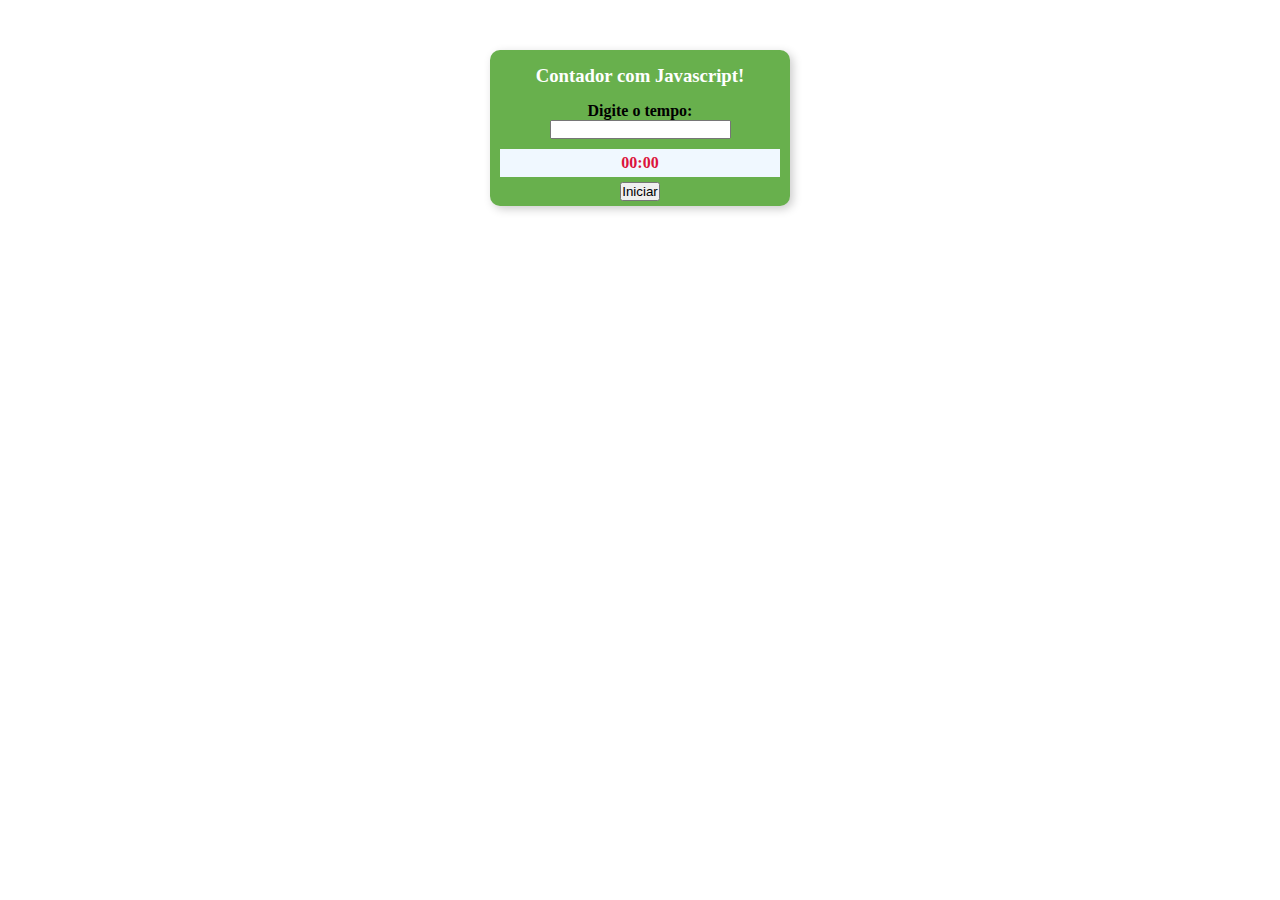
==== index.html @ 64f0b61b "alterado nome do arquivo html" ====
<!DOCTYPE html>
<html lang="en">
<head>
    <meta charset="UTF-8">
    <meta http-equiv="X-UA-Compatible" content="IE=edge">
    <meta name="viewport" content="width=device-width, initial-scale=1.0">
    <link rel="stylesheet" href="contador.css" />
    <script src="contador.js"></script>
    <title>Document</title>
</head>
<body>
    <article class="clock" id="clock">
        <h3>Contador com Javascript!</h3>
        <div class="count">
            <h4>Digite o tempo:</h4>
            <input type="text" id="inputTime">
        </div>
        <div class="count">
            <div id="timer">00:00</div>
        </div>
        <button class="btn" id="inicia">Iniciar</button>
    </article>
</body>
</html>
---- contador.css ----
* {
    margin: 0;
    padding: 0;
    box-sizing: border-box;
}

body {
    width: 100%;
    font: normal bold 16px/normal tahoma;
}

article {
    width: 300px;
    text-align: center;
    background-color: #68b04d;
    border-radius: 10px;
    margin: 50px auto 20px;
    padding: 5px;
    overflow: hidden;
    box-shadow: 3px 3px 10px #ccc;
}

article h3 {
    padding: 10px;
    color: #fff;
}

article .count{
    padding: 5px;
}

article #timer{
    padding: 5px;
    color: crimson;
    background-color: aliceblue;
}
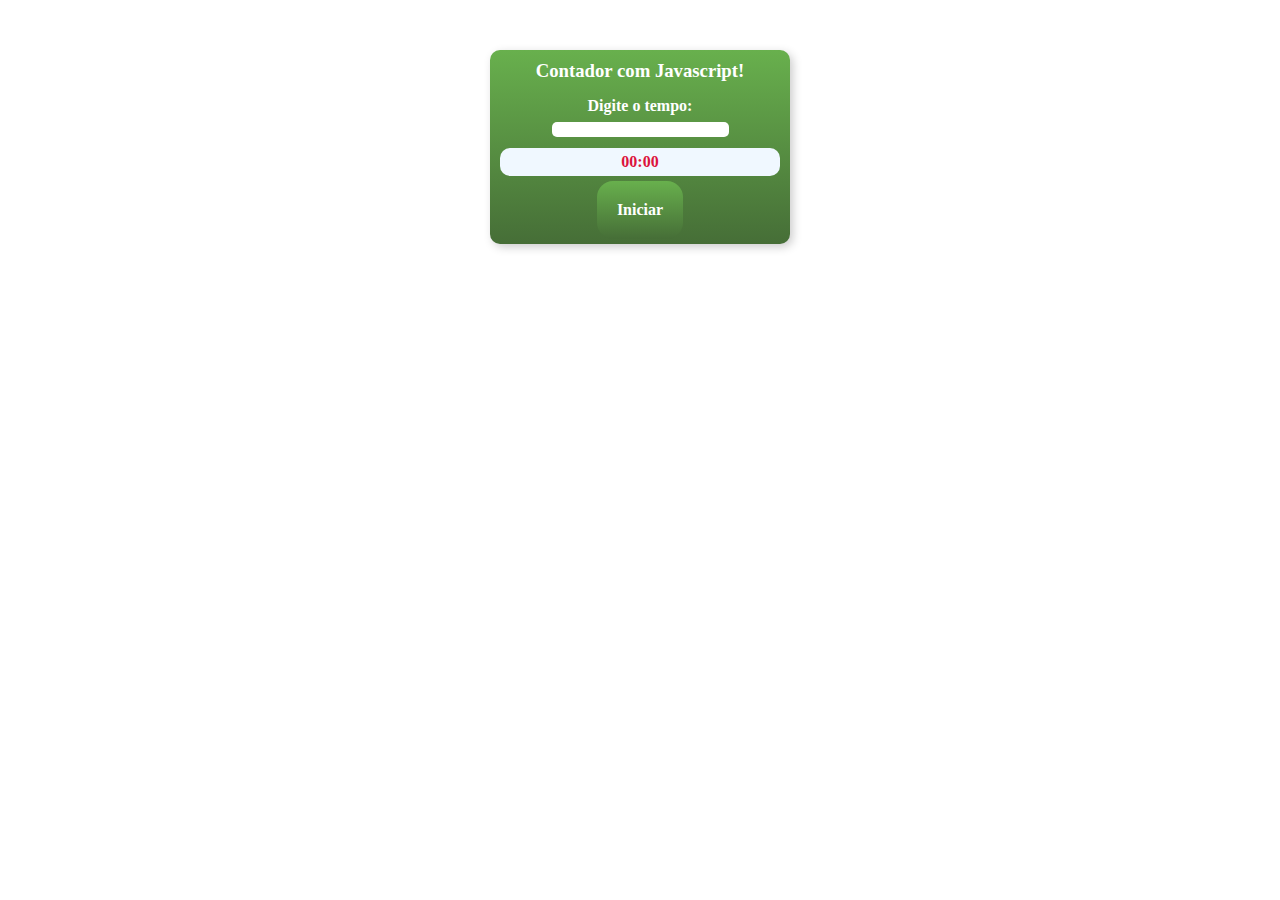
==== commit 8bb1f8eb: "Ajustado CSS e HTML, resolvido bugs no JS" ====
--- a/index.html
+++ b/index.html
@@ -6,19 +6,21 @@
     <meta name="viewport" content="width=device-width, initial-scale=1.0">
     <link rel="stylesheet" href="contador.css" />
     <script src="contador.js"></script>
-    <title>Document</title>
+
+    <title>Cronômetro</title>
+    <link rel="shortcut icon" href="./icon.png" type="image/x-icon">
 </head>
 <body>
     <article class="clock" id="clock">
         <h3>Contador com Javascript!</h3>
         <div class="count">
             <h4>Digite o tempo:</h4>
-            <input type="text" id="inputTime">
+            <input type="text" id="inputTime" class="inputTime">
         </div>
         <div class="count">
             <div id="timer">00:00</div>
         </div>
-        <button class="btn" id="inicia">Iniciar</button>
+        <input type="button" value="Iniciar" id="inicia" class="btn">
     </article>
 </body>
 </html>--- a/contador.css
+++ b/contador.css
@@ -6,13 +6,19 @@
 
 body {
     width: 100%;
-    font: normal bold 16px/normal tahoma;
+    font: normal bold 16px/normal Verdana;
 }
 
 article {
     width: 300px;
     text-align: center;
     background-color: #68b04d;
+    background: #68B04D;
+    background-image: -webkit-linear-gradient(top, #68B04D, #466E37);
+    background-image: -moz-linear-gradient(top, #68B04D, #466E37);
+    background-image: -ms-linear-gradient(top, #68B04D, #466E37);
+    background-image: -o-linear-gradient(top, #68B04D, #466E37);
+    background-image: -webkit-gradient(to bottom, #68B04D, #466E37);
     border-radius: 10px;
     margin: 50px auto 20px;
     padding: 5px;
@@ -20,8 +26,8 @@
     box-shadow: 3px 3px 10px #ccc;
 }
 
-article h3 {
-    padding: 10px;
+article h3, h4 {
+    padding: 5px;
     color: #fff;
 }
 
@@ -33,4 +39,49 @@
     padding: 5px;
     color: crimson;
     background-color: aliceblue;
-}+    border-radius: 10px;
+}
+
+article .inputTime, .inputTime:focus, input:focus, select:focus {
+    border: 0 none;
+    border-radius: 5px;
+    text-align: center;
+    box-shadow: 0 0 0 0;
+    outline: 0;
+}
+
+.btn {
+    background: #68B04D;
+    background-image: -webkit-linear-gradient(top, #68B04D, #466E37);
+    background-image: -moz-linear-gradient(top, #68B04D, #466E37);
+    background-image: -ms-linear-gradient(top, #68B04D, #466E37);
+    background-image: -o-linear-gradient(top, #68B04D, #466E37);
+    background-image: -webkit-gradient(to bottom, #68B04D, #466E37);
+    -webkit-border-radius: 16px;
+    -moz-border-radius: 16px;
+    border-radius: 16px;
+    color: #FFFFFF;
+    font-family: Verdana;
+    font-size: 16px;
+    font-weight: bold;
+    padding: 20px;
+    border: solid #466E37 0;
+    text-decoration: none;
+    display: inline-block;
+    cursor: pointer;
+    text-align: center;
+ }
+ 
+ .btn:hover {
+    border: solid #466E37 0;
+    background: #457633;
+    background-image: -webkit-linear-gradient(top, #457633, #466E37);
+    background-image: -moz-linear-gradient(top, #457633, #466E37);
+    background-image: -ms-linear-gradient(top, #457633, #466E37);
+    background-image: -o-linear-gradient(top, #457633, #466E37);
+    background-image: -webkit-gradient(to bottom, #457633, #466E37);
+    -webkit-border-radius: 16px;
+    -moz-border-radius: 16px;
+    border-radius: 16px;
+    text-decoration: none;
+ }